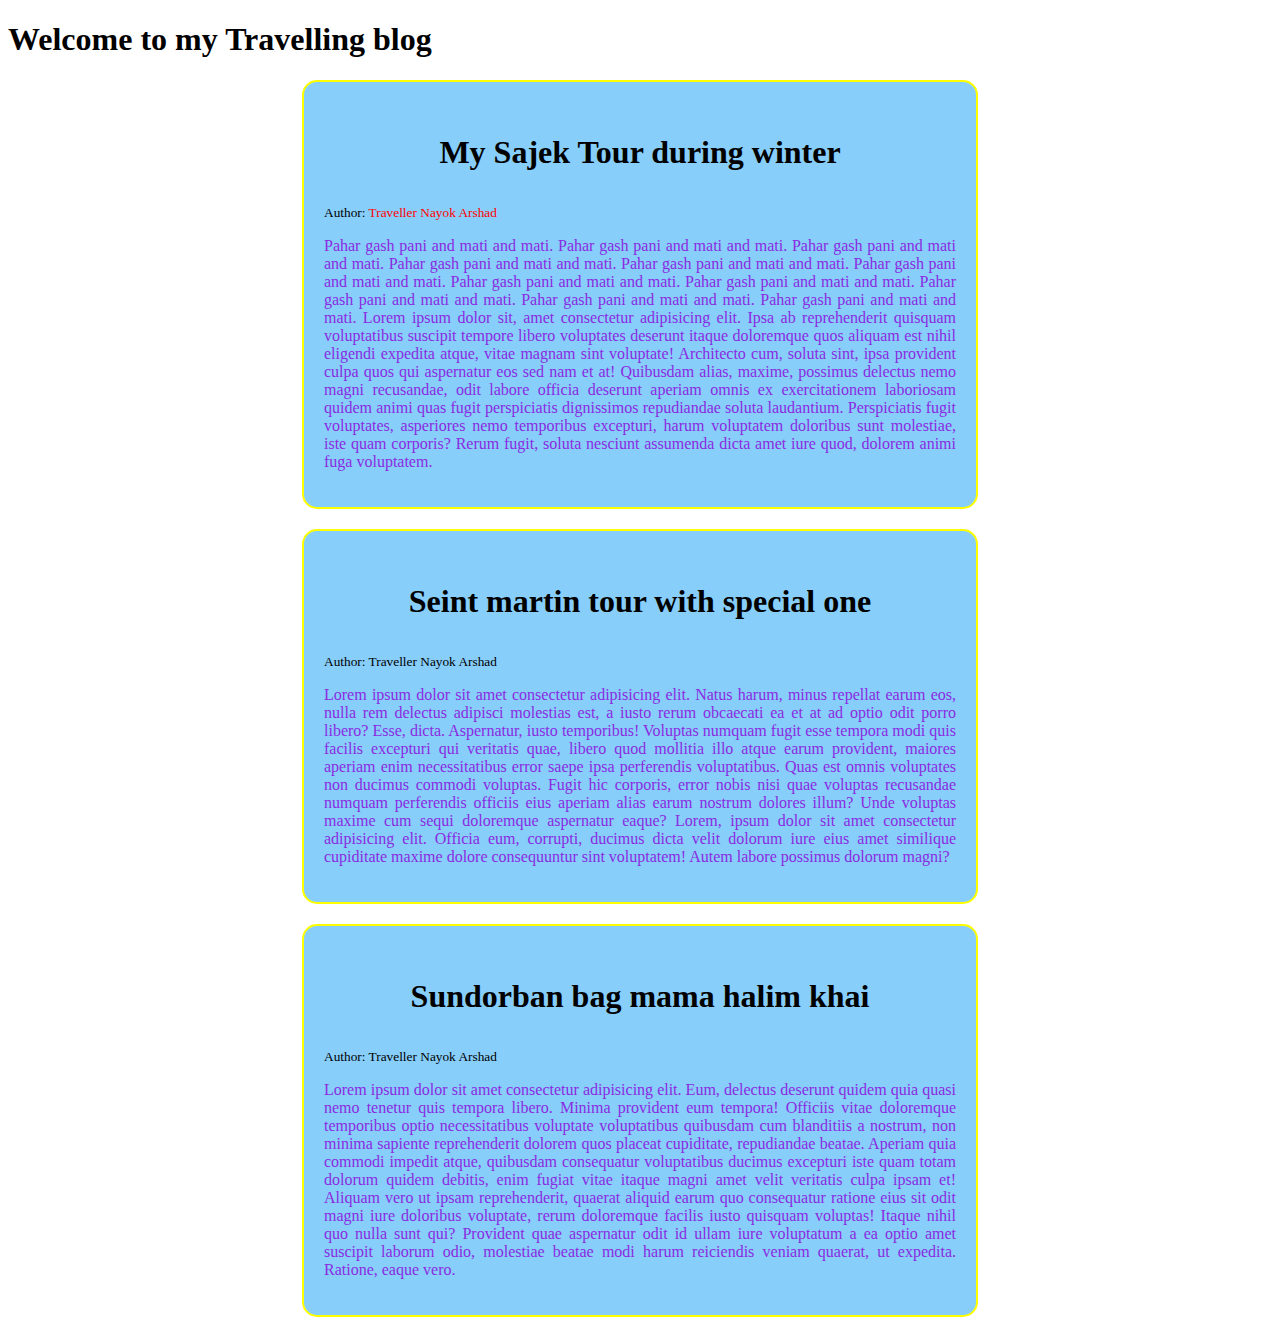
==== pretty-css/my-blogs.html @ f48dca14 "No Commit" ====
<!DOCTYPE html>
<html lang="en">
<head>
    <meta charset="UTF-8">
    <meta http-equiv="X-UA-Compatible" content="IE=edge">
    <meta name="viewport" content="width=device-width, initial-scale=1.0">
    <title>My Fantastic Travelling blog</title>
    <style>
        .blog{
            background-color: lightskyblue;
            border: 2px solid yellow;
            border-radius: 15px;
            padding: 20px;
            width: 50%;
            margin: 0 auto;
            margin-bottom: 20px;
        }
        .author-name{
            color: red;
            
        }
        .blog-title{
            text-align: center;
            font-size: 2em;
        }
        .blog p{
            color: blueviolet;
            text-align: justify;
        }
        
    </style>
</head>
<body>
    <h1>Welcome to my Travelling blog</h1>
    <div class="blog">
        <h3 class="blog-title">My Sajek Tour during winter</h3>
    <small>Author: <span class="author-name">Traveller Nayok Arshad</span></small>
    <p>Pahar gash pani and mati and mati. Pahar gash pani and mati and mati. Pahar gash pani and mati and mati. Pahar gash pani and mati and mati. Pahar gash pani and mati and mati. Pahar gash pani and mati and mati. Pahar gash pani and mati and mati. Pahar gash pani and mati and mati. Pahar gash pani and mati and mati. Pahar gash pani and mati and mati. Pahar gash pani and mati and mati. Lorem ipsum dolor sit, amet consectetur adipisicing elit. Ipsa ab reprehenderit quisquam voluptatibus suscipit tempore libero voluptates deserunt itaque doloremque quos aliquam est nihil eligendi expedita atque, vitae magnam sint voluptate! Architecto cum, soluta sint, ipsa provident culpa quos qui aspernatur eos sed nam et at! Quibusdam alias, maxime, possimus delectus nemo magni recusandae, odit labore officia deserunt aperiam omnis ex exercitationem laboriosam quidem animi quas fugit perspiciatis dignissimos repudiandae soluta laudantium. Perspiciatis fugit voluptates, asperiores nemo temporibus excepturi, harum voluptatem doloribus sunt molestiae, iste quam corporis? Rerum fugit, soluta nesciunt assumenda dicta amet iure quod, dolorem animi fuga voluptatem. </p>
    </div>

    <div class="blog">
        <h3 class="blog-title">Seint martin tour with special one</h3>
    <small>Author: Traveller Nayok Arshad</small>
    <p>Lorem ipsum dolor sit amet consectetur adipisicing elit. Natus harum, minus repellat earum eos, nulla rem delectus adipisci molestias est, a iusto rerum obcaecati ea et at ad optio odit porro libero? Esse, dicta. Aspernatur, iusto temporibus! Voluptas numquam fugit esse tempora modi quis facilis excepturi qui veritatis quae, libero quod mollitia illo atque earum provident, maiores aperiam enim necessitatibus error saepe ipsa perferendis voluptatibus. Quas est omnis voluptates non ducimus commodi voluptas. Fugit hic corporis, error nobis nisi quae voluptas recusandae numquam perferendis officiis eius aperiam alias earum nostrum dolores illum? Unde voluptas maxime cum sequi doloremque aspernatur eaque? Lorem, ipsum dolor sit amet consectetur adipisicing elit. Officia eum, corrupti, ducimus dicta velit dolorum iure eius amet similique cupiditate maxime dolore consequuntur sint voluptatem! Autem labore possimus dolorum magni?</p>
    </div>

    <div class="blog">
        <h3 class="blog-title">Sundorban bag mama halim khai</h3>
    <small>Author: Traveller Nayok Arshad</small>
    <p>Lorem ipsum dolor sit amet consectetur adipisicing elit. Eum, delectus deserunt quidem quia quasi nemo tenetur quis tempora libero. Minima provident eum tempora! Officiis vitae doloremque temporibus optio necessitatibus voluptate voluptatibus quibusdam cum blanditiis a nostrum, non minima sapiente reprehenderit dolorem quos placeat cupiditate, repudiandae beatae. Aperiam quia commodi impedit atque, quibusdam consequatur voluptatibus ducimus excepturi iste quam totam dolorum quidem debitis, enim fugiat vitae itaque magni amet velit veritatis culpa ipsam et! Aliquam vero ut ipsam reprehenderit, quaerat aliquid earum quo consequatur ratione eius sit odit magni iure doloribus voluptate, rerum doloremque facilis iusto quisquam voluptas! Itaque nihil quo nulla sunt qui? Provident quae aspernatur odit id ullam iure voluptatum a ea optio amet suscipit laborum odio, molestiae beatae modi harum reiciendis veniam quaerat, ut expedita. Ratione, eaque vero.</p>
    </div>
</body>
</html>
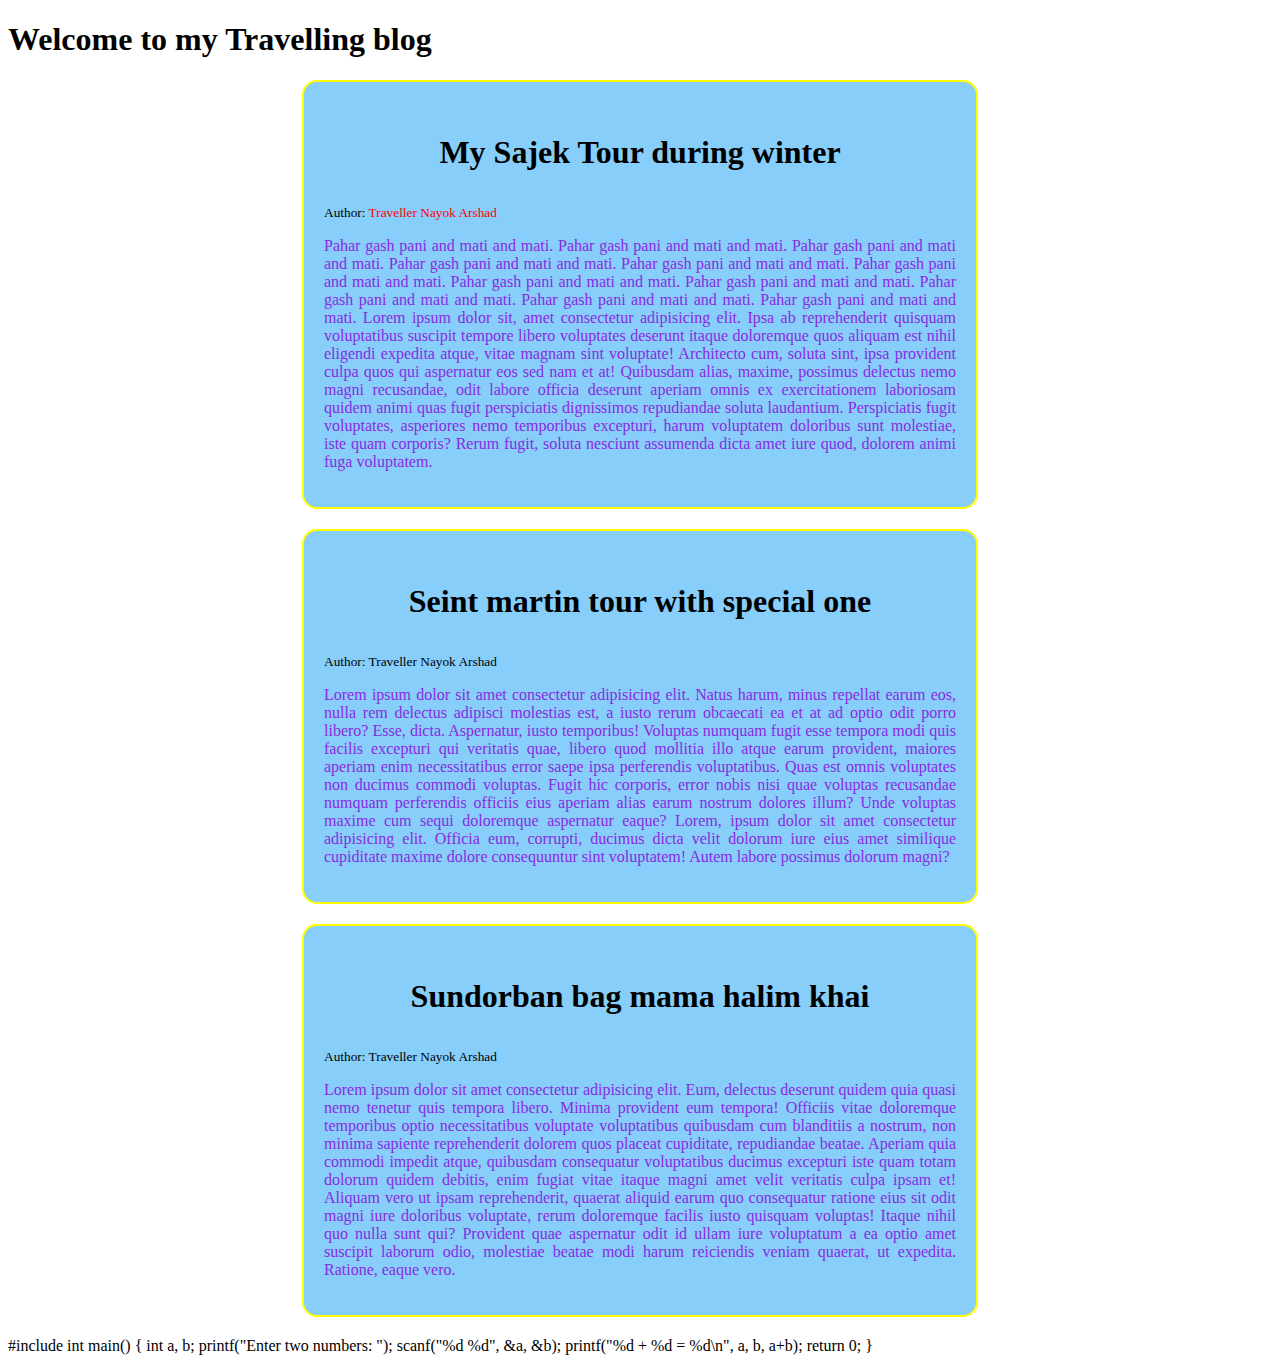
==== commit 2eabab04: "explore some programming" ====
--- a/pretty-css/my-blogs.html
+++ b/pretty-css/my-blogs.html
@@ -50,4 +50,15 @@
     <p>Lorem ipsum dolor sit amet consectetur adipisicing elit. Eum, delectus deserunt quidem quia quasi nemo tenetur quis tempora libero. Minima provident eum tempora! Officiis vitae doloremque temporibus optio necessitatibus voluptate voluptatibus quibusdam cum blanditiis a nostrum, non minima sapiente reprehenderit dolorem quos placeat cupiditate, repudiandae beatae. Aperiam quia commodi impedit atque, quibusdam consequatur voluptatibus ducimus excepturi iste quam totam dolorum quidem debitis, enim fugiat vitae itaque magni amet velit veritatis culpa ipsam et! Aliquam vero ut ipsam reprehenderit, quaerat aliquid earum quo consequatur ratione eius sit odit magni iure doloribus voluptate, rerum doloremque facilis iusto quisquam voluptas! Itaque nihil quo nulla sunt qui? Provident quae aspernatur odit id ullam iure voluptatum a ea optio amet suscipit laborum odio, molestiae beatae modi harum reiciendis veniam quaerat, ut expedita. Ratione, eaque vero.</p>
     </div>
 </body>
-</html>+</html>
+#include<stdio.h>
+    int main()
+    {
+        int a, b;
+        printf("Enter two numbers: ");
+        scanf("%d %d", &a, &b);
+
+        printf("%d + %d = %d\n", a, b, a+b);
+
+        return 0;
+    }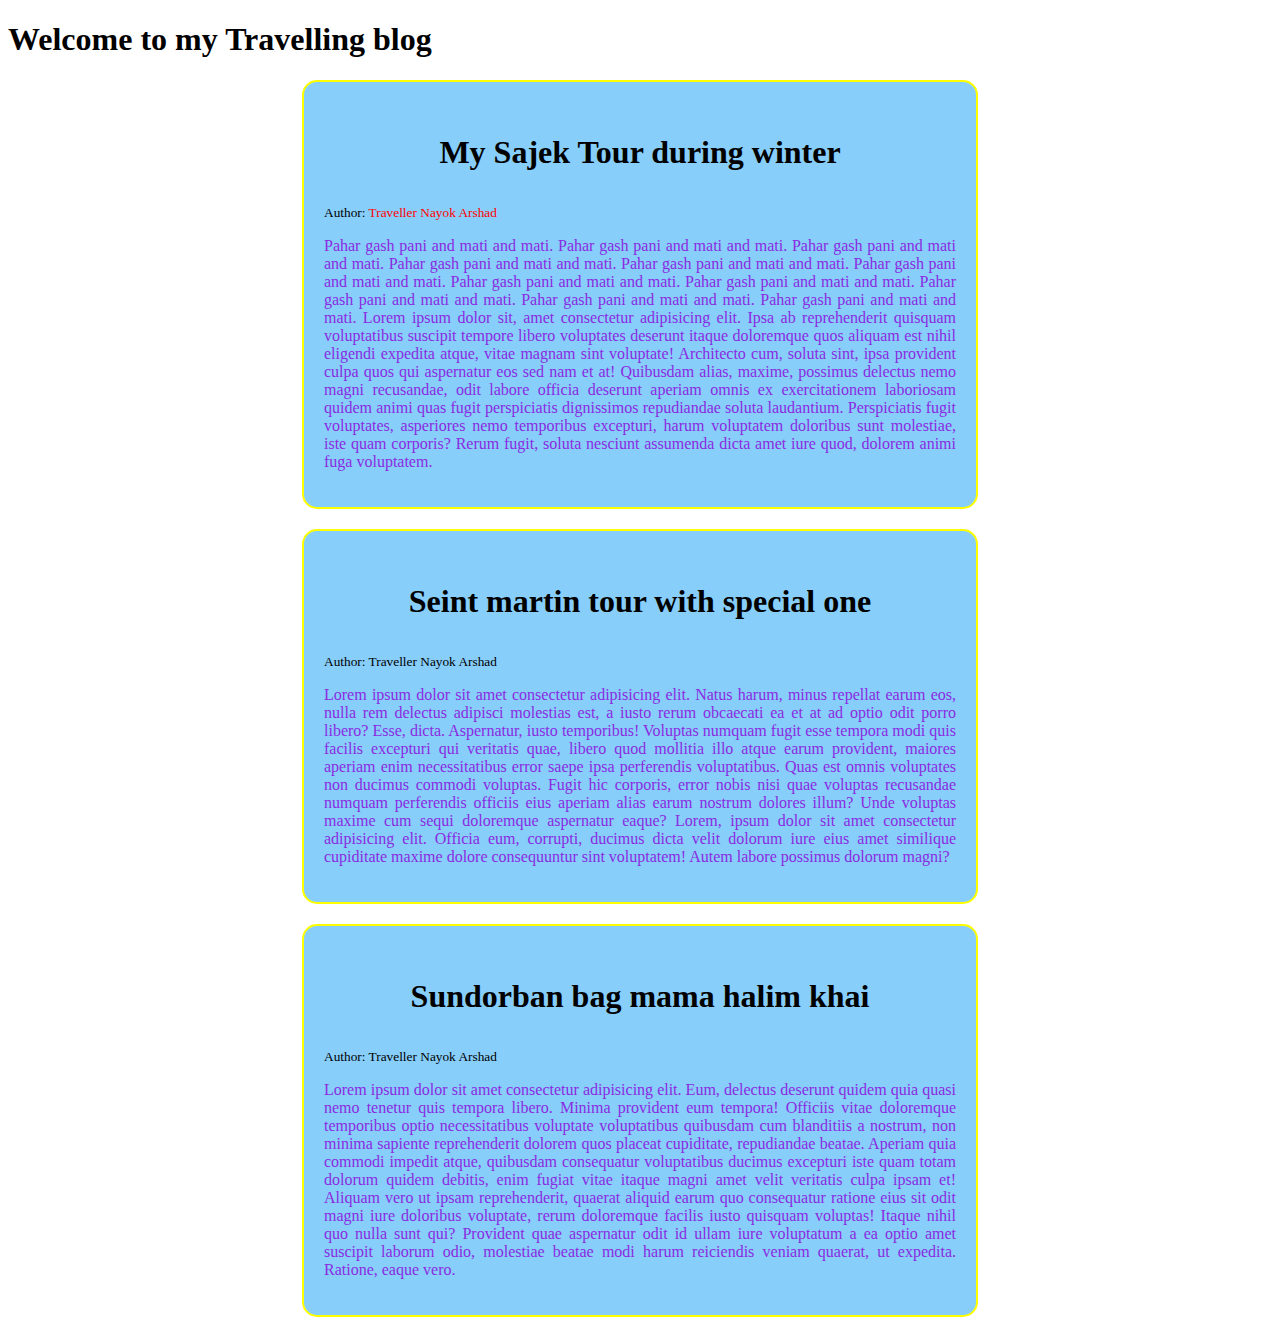
==== commit 1cf12126: "Remove the programming" ====
--- a/pretty-css/my-blogs.html
+++ b/pretty-css/my-blogs.html
@@ -51,14 +51,3 @@
     </div>
 </body>
 </html>
-#include<stdio.h>
-    int main()
-    {
-        int a, b;
-        printf("Enter two numbers: ");
-        scanf("%d %d", &a, &b);
-
-        printf("%d + %d = %d\n", a, b, a+b);
-
-        return 0;
-    }